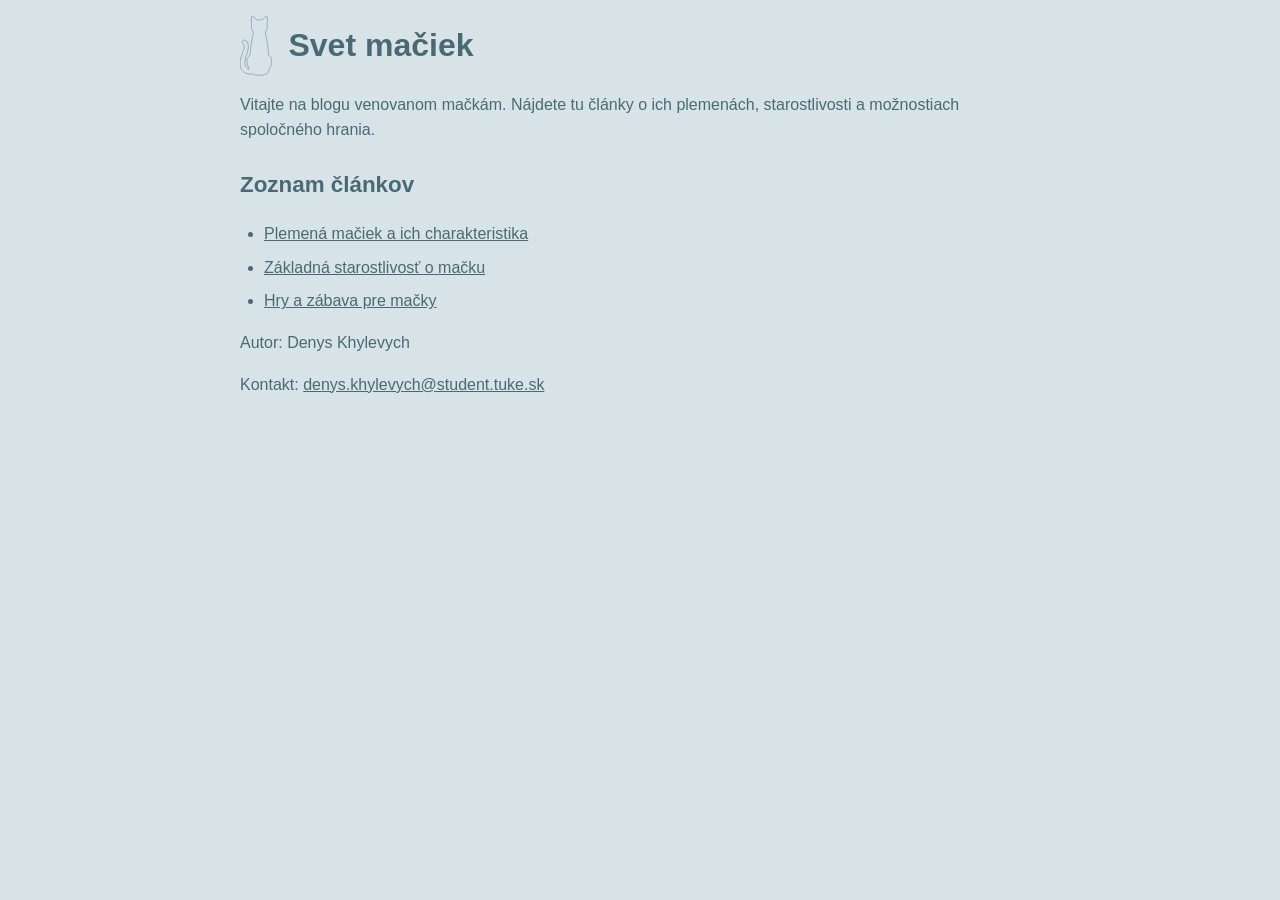
==== index.html @ 769daa0d "Add files via upload" ====
<!DOCTYPE html>
<html lang="sk">
<head>
    <meta charset="UTF-8">
    <meta name="viewport" content="width=device-width, initial-scale=1.0">
    <title>Svet mačiek</title>
    <link rel="stylesheet" href="screenStyle.css">
</head>
<body>
<div class="blog-header">
<svg xmlns="http://www.w3.org/2000/svg"
     width="110"
     height="205"
     viewBox="0 0 220 409"
     fill="none"
     role="img"
     aria-labelledby="cat-title">

    <title id="cat-title">Obrys sediacej mačky</title>
    <path d="M77.1605 18.4901C77.4405 13.1001 78.3505 7.37007 79.2605 5.24007C80.4505 2.45007 81.4405 1.50007 83.1505 1.51007C84.4105 1.53007 87.4205 2.54007 89.8405 3.76007C92.3905 5.06007 97.8405 9.88007 102.84 15.2801C107.57 20.3901 112.9 25.2301 114.69 26.0301C117.18 27.1501 118.94 27.2601 122.19 26.5101C124.53 25.9801 129.59 25.5501 133.44 25.5601C137.29 25.5701 142.24 25.9501 144.44 26.4001C147.07 26.9401 149.47 26.8101 151.44 26.0101C153.09 25.3501 158.04 20.8501 162.44 16.0201C166.86 11.1601 172.68 5.95007 175.44 4.37007C178.19 2.80007 181.45 1.50007 182.69 1.50007C184.22 1.49007 185.48 2.53007 186.64 4.74007C187.81 6.98007 188.47 11.2601 188.77 18.4901C189.05 25.1401 188.54 34.4901 187.39 43.9901C185.79 57.2701 185.73 59.9601 186.93 67.4901C188.04 74.4901 188.05 77.0501 186.99 81.9901C186.28 85.2901 184.91 89.5601 183.94 91.4901C182.97 93.4201 181.05 97.9201 179.67 101.49C178.29 105.06 176.65 109.56 176.03 111.49C175.41 113.42 174.91 116.56 174.92 118.49C174.92 120.42 176.53 128.96 178.49 137.49C180.46 146.02 183.4 159.74 185.04 167.99C186.68 176.24 188.89 188.62 189.95 195.49C191.01 202.36 192.54 214.97 193.35 223.49C194.17 232.01 195.17 245.29 196.33 266.99L203.8 274.99C208.55 280.08 212.38 285.36 214.34 289.49C217.14 295.41 217.45 297.05 217.76 307.99C218.05 317.76 217.71 321.66 215.93 328.99C214.73 333.94 211.91 342.72 209.66 348.49C207.42 354.26 202.82 364.39 199.45 370.99C194.99 379.71 193.13 384.56 192.63 388.74C192.07 393.42 191.43 394.87 189.19 396.52C186.92 398.2 184.96 398.55 177.94 398.52C170.06 398.48 169.37 398.65 168.44 400.74C167.89 401.98 165.64 403.89 163.44 404.99C160.24 406.59 157.54 406.98 149.94 406.92C143.34 406.87 139.3 406.33 136.69 405.17C135.075 404.447 134.087 404.057 133.149 404C132.05 403.933 131.019 404.323 129.124 405.17C126.454 406.37 122.69 406.86 115.94 406.86C109.19 406.86 105.36 406.37 102.69 405.17C100.59 404.23 98.5005 402.39 96.9405 398.49L85.1905 399.12C78.0805 399.51 69.8905 399.29 64.4405 398.58C59.4905 397.94 52.1805 396.53 48.1905 395.45C44.2005 394.37 38.1305 392.08 34.6905 390.36C31.2505 388.64 26.6405 385.83 24.4405 384.11C22.2405 382.39 19.1505 379.64 17.5805 377.99C16.0005 376.34 12.9405 372.29 10.7805 368.99C8.62049 365.69 5.64049 359.39 4.17049 354.99C1.61049 347.37 1.49049 346.04 1.50049 326.99C1.52049 308.61 1.75049 306.02 4.33049 294.99C5.88049 288.39 9.29049 276.69 11.9105 268.99C14.5405 261.29 18.5905 250.04 20.9205 243.99C23.2505 237.94 26.0205 229.62 27.0605 225.49C28.1105 221.37 28.9505 214.84 28.9505 210.99C28.9405 207.14 28.4805 202.3 27.9305 200.24C27.3905 198.18 24.4405 193.45 21.3905 189.74C18.3405 186.03 15.5905 182.09 15.2905 180.99C14.9805 179.89 15.0005 177.53 15.3405 175.74C15.6705 173.95 17.1805 171.11 18.6905 169.43C20.2005 167.74 23.0105 165.89 24.9405 165.3C27.5205 164.53 29.5005 164.57 32.4405 165.49C34.6405 166.17 38.3505 168.02 40.6905 169.61C43.0305 171.19 46.0405 173.95 47.3805 175.74C48.7105 177.53 51.0305 181.69 52.5305 184.99C54.0205 188.29 55.8805 194.59 56.6505 198.99C57.6205 204.49 57.8505 209.96 57.3805 216.49C57.0105 221.72 55.6705 230.26 54.4105 235.49C53.1505 240.72 49.5905 251.97 46.5005 260.49C43.4205 269.01 39.5305 281.39 37.8805 287.99C36.2205 294.59 34.3505 304.26 33.7205 309.49C32.8505 316.67 32.8505 321.19 33.7305 327.99C34.6405 335.07 35.7905 338.8 39.0905 345.49C41.9005 351.19 45.1205 355.83 48.8605 359.58C52.3305 363.05 55.9505 365.64 58.4405 366.41C60.6405 367.1 62.7905 367.28 63.2105 366.83C63.6305 366.37 62.4505 362.62 60.6005 358.49C58.7405 354.37 55.5905 346.04 53.6005 339.99C51.6105 333.94 49.5305 326.06 48.9705 322.49C48.4105 318.92 47.9605 312.84 47.9605 308.99C47.9605 305.14 48.5505 299.74 49.2705 296.99C49.9905 294.24 51.5305 289.97 52.7005 287.49C53.8605 285.01 58.1505 279.39 69.6105 266.99L70.2505 258.99C70.6105 254.59 71.1605 246.26 71.4805 240.49C71.8105 234.72 72.7405 223.92 73.5505 216.49C74.3705 209.06 76.1305 196.47 77.4605 188.49C78.8005 180.51 81.7205 165.44 83.9605 154.99C86.2105 144.54 88.9705 132.17 90.1105 127.49C91.3605 122.36 92.0105 117.01 91.7705 113.99C91.5405 111.24 90.4405 107.19 89.3305 104.99C88.2205 102.79 85.5405 97.6201 79.4405 85.9901L79.4205 66.9901C79.4005 56.5401 78.7805 43.4901 78.0305 37.9901C77.2405 32.2301 76.8705 23.9601 77.1605 18.4901Z" stroke="black" stroke-width="3"/>
</svg>
<h1>Svet mačiek</h1>
</div>
<p>
    Vitajte na blogu venovanom mačkám.
    Nájdete tu články o ich plemenách, starostlivosti
    a možnostiach spoločného hrania.
</p>

<h2>Zoznam článkov</h2>

<ul>
    <li>
        <a href="article1.html">
            Plemená mačiek a ich charakteristika
        </a>
    </li>
    <li>
        <a href="article2.html">
            Základná starostlivosť o mačku
        </a>
    </li>
    <li>
        <a href="article3.html">
            Hry a zábava pre mačky
        </a>
    </li>
</ul>

<p>Autor: Denys Khylevych</p>

<p>
    Kontakt:
    <a href="mailto:denys.khylevych@student.tuke.sk">
        denys.khylevych@student.tuke.sk
    </a>
</p>
</body>
</html>
---- screenStyle.css ----
/*Sea Mist #D8E3E7
Salted Sky #BEDADC
Driftwood #89A6A8
Deep Ocean #496A74*/
body {
    font-family: Arial, Helvetica, sans-serif;
    font-size: 1rem;
    line-height: 1.6;
    color: #496a74;
    background-color: #d8e3e7;

    max-width: 50rem;
    margin: 0 auto;
    padding: 1rem;
}

h1 {
    font-size: 2rem;
}

h2 {
    font-size: 1.4rem;
    margin-top: 1.5rem;
}

a {
    color: #496a74;
}

a:hover {
    text-decoration: none;
}

.blog-header {
    margin-bottom: 1rem;
}

.blog-header svg {
    display: inline-block;
    width: 2rem;
    height: auto;
    margin-right: 0.75rem;
    vertical-align: middle;
}

.blog-header svg path {
    stroke: #496a74;
}

.blog-header h1 {
    display: inline-block;
    margin: 0;
    vertical-align: middle;
}

img {
    width: 15rem;
    max-width: 100%;
    height: auto;
    border: 0.1rem solid #89a6a8;
    border-radius: 0.5rem;
}

ul {
    list-style-type: disc;
    padding-left: 1.5rem;
}

ol {
    list-style-type: decimal;
    padding-left: 1.5rem;
}

li {
    margin-bottom: 0.5rem;
}

table {
    width: 100%;
    border-collapse: collapse;
    margin: 1rem 0;
}

caption {
    font-weight: bold;
    margin-bottom: 0.5rem;
}

th,
td {
    border: 0.1rem solid #89a6a8;
    padding: 0.5rem;
    text-align: left;
    overflow-wrap: break-word;
}

thead,
tfoot {
    background-color: #bedadc;
}
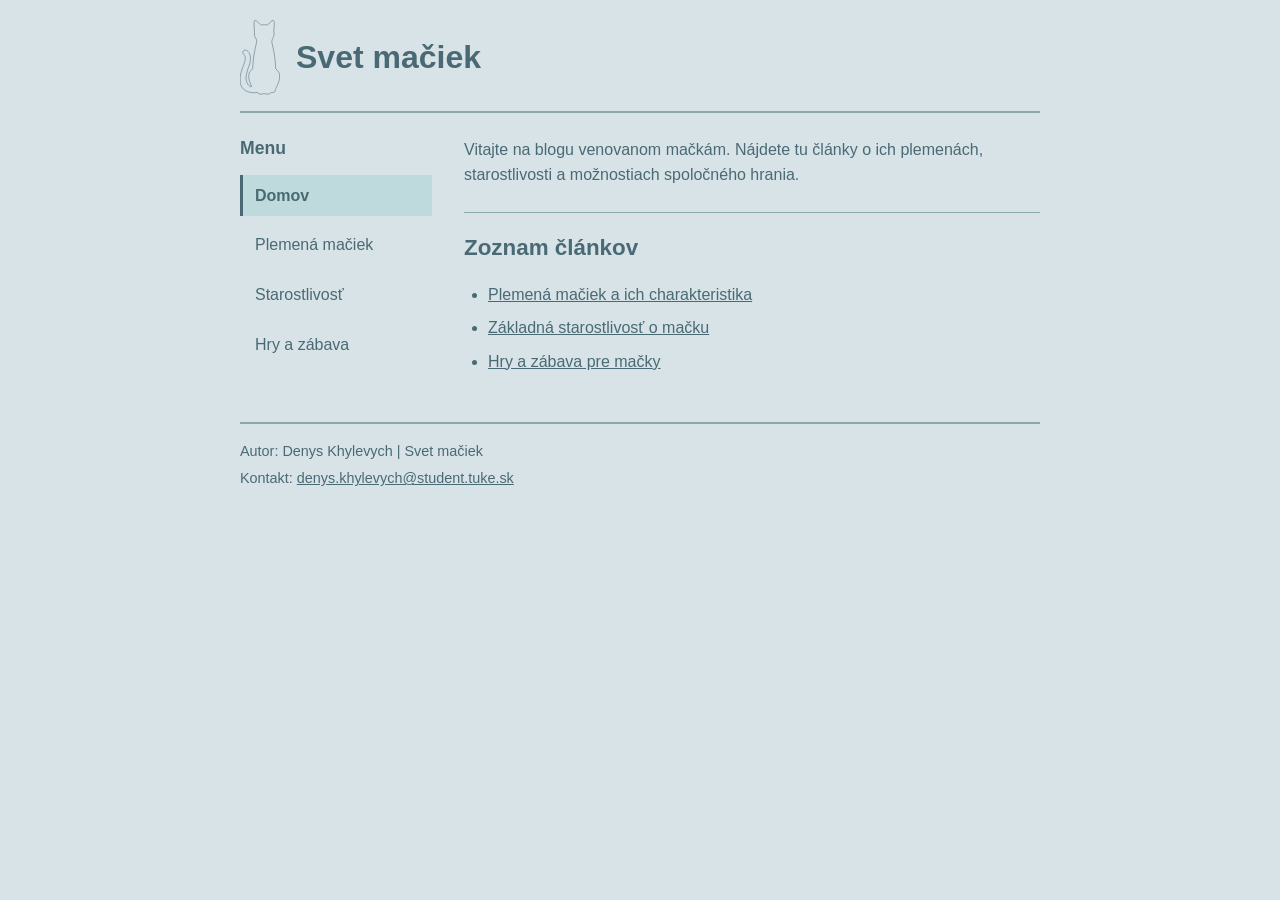
==== commit f25aa401: "Add files via upload" ====
--- a/index.html
+++ b/index.html
@@ -4,7 +4,8 @@
     <meta charset="UTF-8">
     <meta name="viewport" content="width=device-width, initial-scale=1.0">
     <title>Svet mačiek</title>
-    <link rel="stylesheet" href="screenStyle.css">
+    <link rel="stylesheet" href="public/css/screenStyle.css" media="screen">
+    <link rel="stylesheet" href="public/css/printStyle.css" media="print">
 </head>
 <body>
 <div class="blog-header">
@@ -21,39 +22,51 @@
 </svg>
 <h1>Svet mačiek</h1>
 </div>
-<p>
-    Vitajte na blogu venovanom mačkám.
-    Nájdete tu články o ich plemenách, starostlivosti
-    a možnostiach spoločného hrania.
-</p>
+<div class="layout">
+    <nav class="blog-nav" aria-label="Hlavná navigácia">
+        <h2>Menu</h2>
+        <ul>
+            <li><a href="index.html" aria-current="page">Domov</a></li>
+            <li><a href="article1.html">Plemená mačiek</a></li>
+            <li><a href="article2.html">Starostlivosť</a></li>
+            <li><a href="article3.html">Hry a zábava</a></li>
+        </ul>
+    </nav>
 
-<h2>Zoznam článkov</h2>
+    <main>
+        <p>
+            Vitajte na blogu venovanom mačkám.
+            Nájdete tu články o ich plemenách, starostlivosti
+            a možnostiach spoločného hrania.
+        </p>
 
-<ul>
-    <li>
-        <a href="article1.html">
-            Plemená mačiek a ich charakteristika
-        </a>
-    </li>
-    <li>
-        <a href="article2.html">
-            Základná starostlivosť o mačku
-        </a>
-    </li>
-    <li>
-        <a href="article3.html">
-            Hry a zábava pre mačky
-        </a>
-    </li>
-</ul>
+        <section>
+            <h2>Zoznam článkov</h2>
 
-<p>Autor: Denys Khylevych</p>
+            <ul>
+                <li>
+                    <a href="article1.html">
+                        Plemená mačiek a ich charakteristika
+                    </a>
+                </li>
+                <li>
+                    <a href="article2.html">
+                        Základná starostlivosť o mačku
+                    </a>
+                </li>
+                <li>
+                    <a href="article3.html">
+                        Hry a zábava pre mačky
+                    </a>
+                </li>
+            </ul>
+        </section>
+    </main>
+</div>
 
-<p>
-    Kontakt:
-    <a href="mailto:denys.khylevych@student.tuke.sk">
-        denys.khylevych@student.tuke.sk
-    </a>
-</p>
+<footer class="blog-footer">
+    <p>Autor: Denys Khylevych | Svet mačiek</p>
+    <p>Kontakt: <a href="mailto:denys.khylevych@student.tuke.sk">denys.khylevych@student.tuke.sk</a></p>
+</footer>
 </body>
 </html>
--- a/public/css/screenStyle.css
+++ b/public/css/screenStyle.css
@@ -0,0 +1,243 @@
+/*Sea Mist #D8E3E7
+Salted Sky #BEDADC
+Driftwood #89A6A8
+Deep Ocean #496A74*/
+body {
+    font-family: Arial, Helvetica, sans-serif;
+    font-size: 1rem;
+    line-height: 1.6;
+    color: #496a74;
+    background-color: #d8e3e7;
+
+    max-width: 50rem;
+    margin: 0 auto;
+    padding: 1.25rem;
+}
+
+h1 {
+    font-size: 2rem;
+    line-height: 1.25;
+    margin: 0;
+}
+
+h2 {
+    font-size: 1.4rem;
+    line-height: 1.35;
+    margin-top: 0;
+}
+
+a {
+    color: #496a74;
+    transition: color 0.25s, background-color 0.25s;
+}
+
+a:hover {
+    color: #203e48;
+    background-color: #bedadc;
+}
+
+a:focus-visible {
+    outline: 0.15rem solid #496a74;
+    outline-offset: 0.2rem;
+}
+
+.blog-header {
+    display: flex;
+    align-items: center;
+    gap: 1rem;
+    border-bottom: 0.15rem solid #89a6a8;
+    padding-bottom: 1rem;
+    margin-bottom: 1.5rem;
+}
+
+.blog-header p {
+    margin: 0.5rem 0 0;
+}
+.blog-header svg {
+    width: 2.5rem;
+    height: auto;
+    flex-shrink: 0;
+    transition: transform 0.25s;
+}
+
+.blog-header svg path {
+    stroke: #496a74;
+}
+
+.blog-header h1 {
+    display: inline-block;
+    margin: 0;
+    vertical-align: middle;
+}
+.blog-header svg:hover {
+    transform: rotate(-8deg);
+}
+
+.blog-header h1 { /*obnovlenie stranky - anim*/
+    animation: objavenie 0.8s ease-out;
+}
+@keyframes objavenie {
+    from {
+        opacity: 0;
+    }
+    to {
+        opacity: 1;
+    }
+}
+/* Flexbox - text do prava*/
+.layout {
+    display: flex;
+    align-items: flex-start;
+    gap: 2rem;
+}
+
+.blog-nav {
+    flex: 0 0 12rem;
+}
+
+.blog-nav h2 {
+    font-size: 1.1rem;
+}
+
+.blog-nav ul {
+    list-style: none;
+    padding: 0;
+    margin: 0;
+}
+
+.blog-nav a {
+    display: block;
+    padding: 0.5rem 0.75rem;
+    border-left: 0.2rem solid transparent;
+    text-decoration: none;
+}
+
+.blog-nav a[aria-current="page"] {
+    background-color: #bedadc;
+    border-left-color: #496a74;
+    font-weight: bold;
+}
+
+main {
+    flex: 1;
+    min-width: 0;
+    max-width: 48rem;
+}
+
+main p:first-child {
+    margin-top: 0;
+}
+
+section {
+    border-top: 0.1rem solid #89a6a8;
+    margin-top: 1.5rem;
+    padding-top: 1.25rem;
+}
+img {
+    width: 15rem;
+    max-width: 100%;
+    height: auto;
+    border: 0.1rem solid #89a6a8;
+    border-radius: 0.5rem;
+}
+
+ul {
+    padding-left: 1.5rem;
+}
+
+ol {
+    padding-left: 1.5rem;
+}
+
+li {
+    margin-bottom: 0.5rem;
+}
+
+table {
+    width: 100%;
+    table-layout: fixed;
+    border-collapse: collapse;
+    margin: 1rem 0;
+}
+
+caption {
+    font-weight: bold;
+    margin-bottom: 0.5rem;
+}
+
+th,
+td {
+    border: 0.1rem solid #89a6a8;
+    padding: 0.5rem;
+    text-align: left;
+    overflow-wrap: break-word;
+}
+
+thead,
+tfoot {
+    background-color: #bedadc;
+}
+
+.blog-footer {
+    border-top: 0.15rem solid #89a6a8;
+    margin-top: 2rem;
+    padding-top: 0.75rem;
+    font-size: 0.9rem;
+    overflow-wrap: break-word;
+}
+
+.blog-footer p {
+    margin: 0.25rem 0;
+}
+
+
+/*smaller fotos, menu above text, menu for full width*/
+@media (max-width: 48rem) {
+    body {
+        padding: 1rem;
+    }
+
+    h1 {
+        font-size: 1.6rem;
+    }
+
+    .layout {
+        flex-direction: column;
+        gap: 1rem;
+    }
+
+    .blog-nav {
+        flex: auto;
+        width: 100%;
+        border-bottom: 0.1rem solid #89a6a8;
+        padding-bottom: 0.5rem;
+    }
+
+    .blog-nav ul {
+        display: flex;
+        flex-wrap: wrap;
+        gap: 0.25rem;
+    }
+
+    main {
+        width: 100%;
+    }
+
+    th, td {
+        padding: 0.35rem;
+    }
+}
+/*limits for users*/
+@media (prefers-reduced-motion: reduce) {
+    .blog-header h1 {
+        animation: none;
+    }
+
+    a, .blog-header svg {
+        transition: none;
+    }
+
+    .blog-header svg:hover {
+        transform: none;
+    }
+}
--- a/public/css/printStyle.css
+++ b/public/css/printStyle.css
@@ -0,0 +1,63 @@
+body {
+    font-family: Georgia, "Times New Roman", serif;
+    font-size: 12pt;
+    line-height: 1.5;
+    color: black;
+    background: white;
+    margin: 0;
+}
+
+.blog-nav, .blog-header svg, .blog-header p, .blog-footer {
+    display: none;
+}
+
+h1, h2 {
+    line-height: 1.25;
+    break-after: avoid;
+}
+
+h1 {
+    font-size: 22pt;
+}
+
+h2 {
+    font-size: 16pt;
+    margin-top: 1em;
+}
+
+a {
+    color: black;
+    text-decoration: none;
+}
+
+img {
+    width: 5cm;
+    max-width: 100%;
+    height: auto;
+}
+
+table {
+    width: 100%;
+    border-collapse: collapse;
+    table-layout: fixed;
+}
+
+caption {
+    font-weight: bold;
+    margin-bottom: 0.5em;
+}
+
+th, td {
+    border: 1pt solid black;
+    padding: 0.4em;
+    text-align: left;
+    overflow-wrap: break-word;
+}
+
+tr, img {
+    break-inside: avoid;
+}
+
+@page {
+    margin: 2cm;
+}
